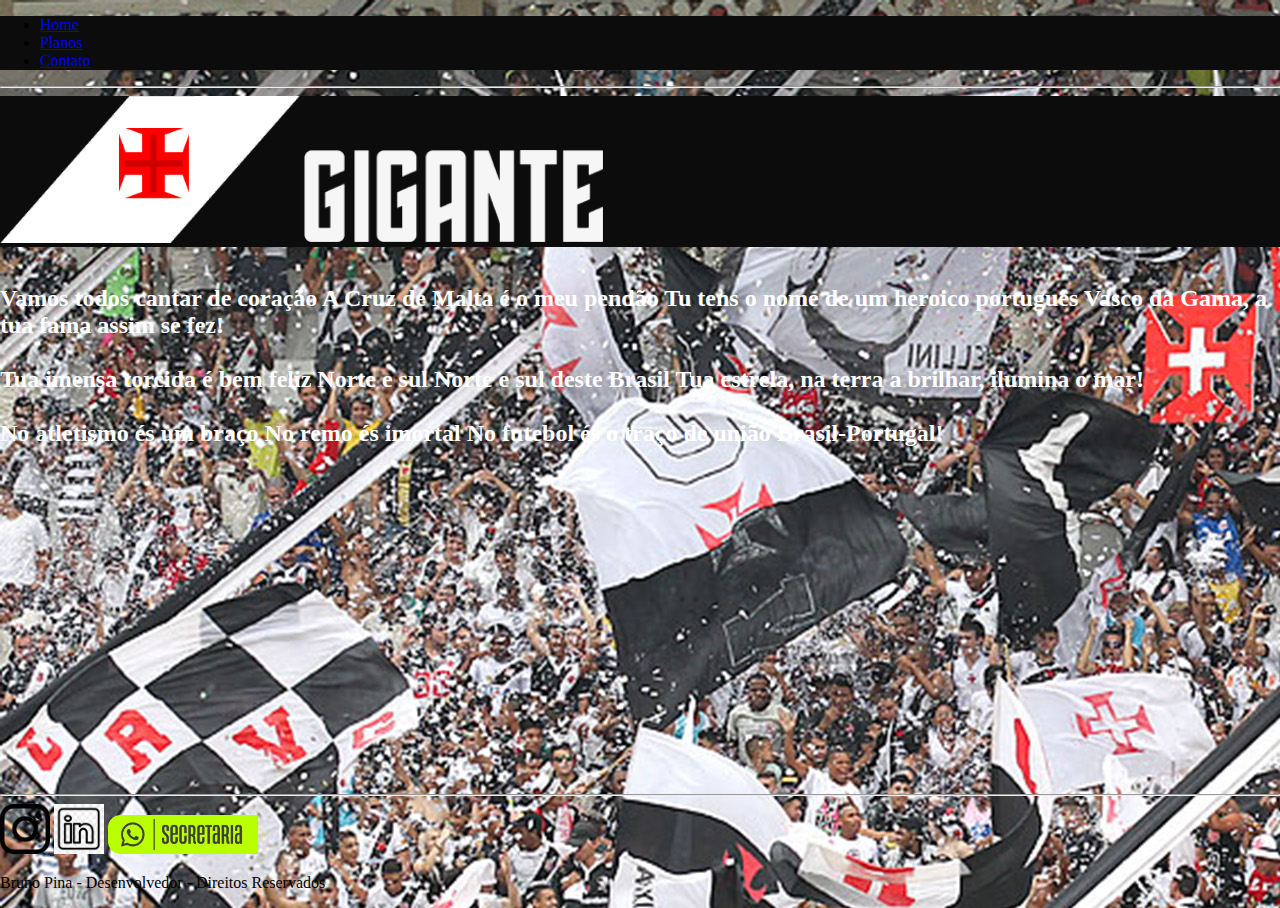
==== index.html @ 776aa743 "Exemplo Html" ====
<!--Exemplo de HTML-->
<!DOCTYPE html> 
<html lang="pt-br">


<head> 
    <meta charset="UTF-8">
    <meta http-equiv="X-UA-Compatible" content="IE=edge">
    <meta name="viewport" content="width=device-width, initial-scale=1.0">
    <title>Home</title>
</head>

<body style="margin: 0;">
    <!--Cabeçalho do Site-->


    <header style="background-color: rgb(13, 12, 12);">
        <nav>
            <ul>
                <li>

                     <a href="index.html"> Home </a>
                </li>
                <li>
                     <a href="tabela.html"> Planos </a>
                </li>
                <li>
                    <a href="contato.html"> Contato </a> 
                </li>
            </ul>
        </nav>

    </header>
    <hr>
    <!--/Cabeçalho do Site-->

    <BODY background="assets/images/111.jpg">


    <!--Corpo do Site-->
    <main>
        <section>
            <div> 

                   
                <header style="background-color: rgb(13, 12, 12);"> <img width="300" src="assets/images/cruz-malta-transp.png"alt="logo"> <img width="300" src="assets/images/gigante.png" alt="gigante logo">  </a>
                </header> 
                  
                    <br><h2> 
                        <font color="white"> Vamos todos cantar de coração
                     A Cruz de Malta é o meu pendão
                     Tu tens o nome de um heroico português
                     Vasco da Gama, a tua fama assim se fez! </font> </br>
                   
                   <br>  <font color="white">Tua imensa torcida é bem feliz
                    Norte e sul
                    Norte e sul deste Brasil
                    Tua estrela, na terra a brilhar, ilumina o mar!  </font> </br>
                   
                   <br>
                   <font color="white"> No atletismo és um braço
                    No remo és imortal
                    No futebol és o traço de união Brasil-Portugal!  </font> </br></h2>

                </body>
                        


            </div>
            <div>
                 <iframe width="560" height="315" src="https://www.youtube.com/embed/I47csRZCAlQ" title="YouTube video player" frameborder="0" allow="accelerometer; autoplay; clipboard-write; encrypted-media; gyroscope; picture-in-picture" allowfullscreen></iframe>
        </section>
    </main>
     <!--/Corpo do Site-->



    <!--Rodapé do Site-->
    <hr>
    <footer>
        <div>
            
            

            <a target="=_blank" href="https://www.instagram.com/vascodagama/">
                <img width="50" src="assets/images/insta.png"alt="instagram">
            </a>
            
            <a target="=_blank" href="https://www.linkedin.com/company/club-de-regatas-vasco-da-gama/">
                <img width="50" src="assets/images/link.png"alt="linkdin">
            </a>

            <a target="=_blank" href="https://api.whatsapp.com/send/?phone=5521933002815&text&type=phone_number&app_absent=0">
                <img width="150" src="assets/images/botão-wpp-secretaria.png"alt="whatsapp">
            </a>
            

           

        </div>
        <div>
            <p>
                Bruno Pina - Desenvolvedor  - Direitos Reservados
            </p>
        </div>
    </footer>
    <!--Rodapé do Site-->



     </body>
</body>

</html>
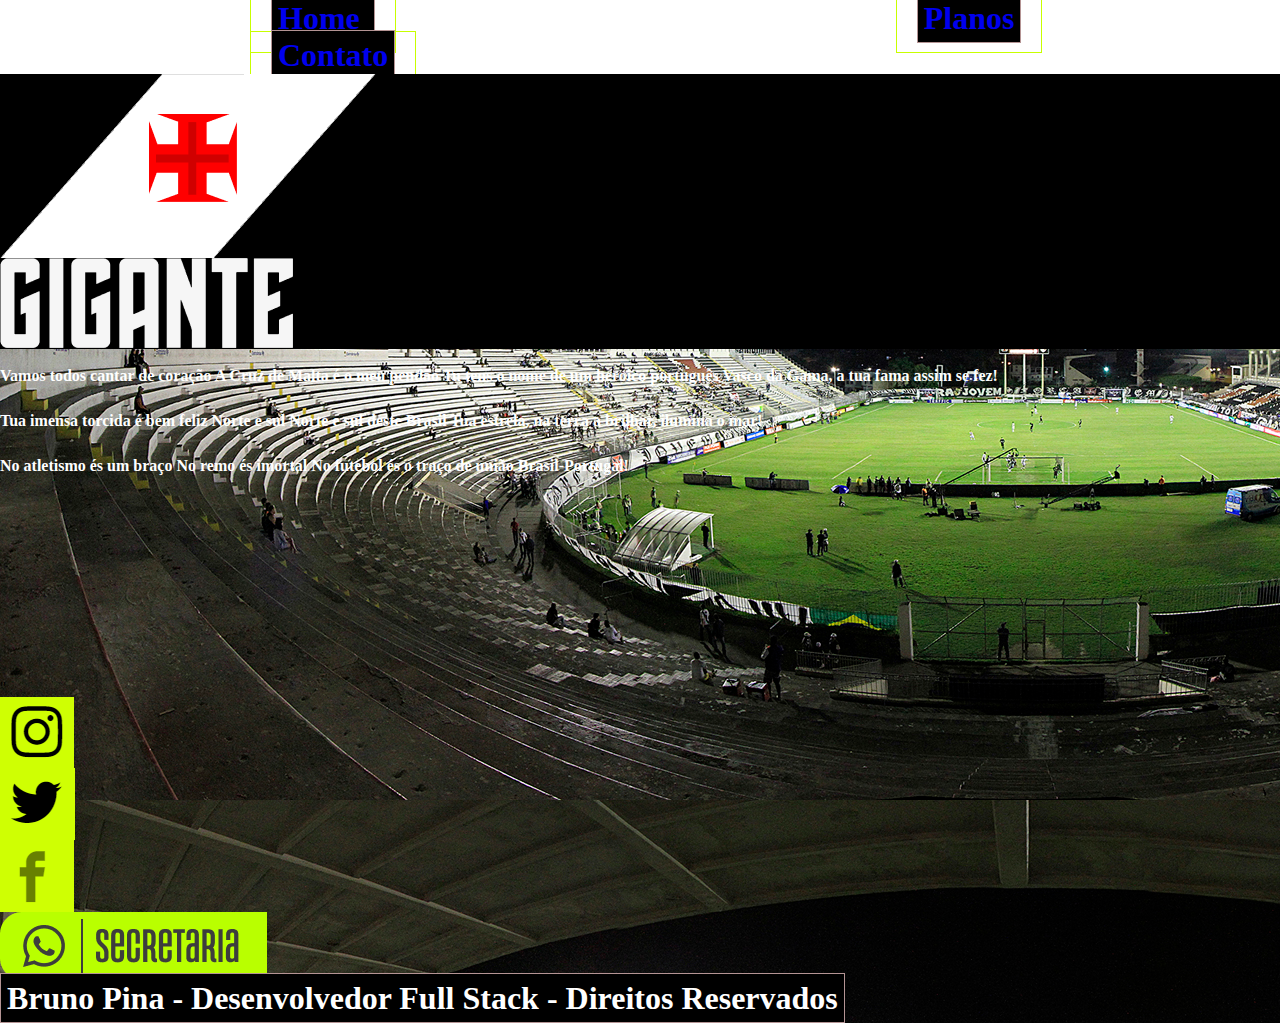
==== commit dc40e3eb: "Planos" ====
--- a/index.html
+++ b/index.html
@@ -1,114 +1,125 @@
 <!--Exemplo de HTML-->
-<!DOCTYPE html> 
+<!DOCTYPE html>
 <html lang="pt-br">
 
 
-<head> 
+<head>
     <meta charset="UTF-8">
     <meta http-equiv="X-UA-Compatible" content="IE=edge">
     <meta name="viewport" content="width=device-width, initial-scale=1.0">
     <title>Home</title>
+
+    <link rel="stylesheet" href="style.css">
+
 </head>
 
-<body style="margin: 0;">
-    <!--Cabeçalho do Site-->
+<!--Cabeçalho do Site-->
 
+<body>
+    <header style="background-color: rgb(255, 255, 255);">
+    <!--nave bar-->
+    <nav>
+        <ul>
+            <li class=" nav-button">
+                <h1 id="titulo">
+                    <a style="text-decoration: nome;" href="index.html"> Home </a>
+                </h1>
+            </li>
+            
 
-    <header style="background-color: rgb(13, 12, 12);">
-        <nav>
-            <ul>
-                <li>
+            <li class=" nav-button">
+                <h1 id="titulo">
+                    <a href="tabela.html"> Planos </a>
+                </h1>
+            </li>
 
-                     <a href="index.html"> Home </a>
-                </li>
-                <li>
-                     <a href="tabela.html"> Planos </a>
-                </li>
-                <li>
-                    <a href="contato.html"> Contato </a> 
-                </li>
-            </ul>
-        </nav>
+            <li class=" nav-button">
+                <h1 id="titulo">
+                    <a href="contato.html"> Contato </a>
+                </h1>
+            </li>
+        </ul>
+    </nav>
+    <!--nave bar-->
+    </header>
 
-    </header>
-    <hr>
-    <!--/Cabeçalho do Site-->
+<!--/Cabeçalho do Site-->
 
-    <BODY background="assets/images/111.jpg">
+<body background="assets/images/sj3.jpg"> 
 
 
     <!--Corpo do Site-->
     <main>
         <section>
-            <div> 
+            <div>
+                <div>
 
-                   
-                <header style="background-color: rgb(13, 12, 12);"> <img width="300" src="assets/images/cruz-malta-transp.png"alt="logo"> <img width="300" src="assets/images/gigante.png" alt="gigante logo">  </a>
-                </header> 
-                  
-                    <br><h2> 
-                        <font color="white"> Vamos todos cantar de coração
-                     A Cruz de Malta é o meu pendão
-                     Tu tens o nome de um heroico português
-                     Vasco da Gama, a tua fama assim se fez! </font> </br>
-                   
-                   <br>  <font color="white">Tua imensa torcida é bem feliz
-                    Norte e sul
-                    Norte e sul deste Brasil
-                    Tua estrela, na terra a brilhar, ilumina o mar!  </font> </br>
-                   
-                   <br>
-                   <font color="white"> No atletismo és um braço
-                    No remo és imortal
-                    No futebol és o traço de união Brasil-Portugal!  </font> </br></h2>
+                    <header style="background-color: rgb(0, 0, 0);"> <img classe="photo"
+                            src="assets/images/cruz-malta-transp.png" alt="logo"> <img classe="photo"
+                            src="assets/images/gigante.png" alt="gigante logo"> </a>
+                    </header>
 
-                </body>
-                        
+                    <br>
+                    <h2>
+                        <p class="texto">
+                            <font color="white"> Vamos todos cantar de coração
+                                A Cruz de Malta é o meu pendão
+                                Tu tens o nome de um heroico português
+                                Vasco da Gama, a tua fama assim se fez! </font> </br>
+                        </p>
 
+                        <br>
+                        <p class="texto">
+                            <font color="white">Tua imensa torcida é bem feliz
+                                Norte e sul
+                                Norte e sul deste Brasil
+                                Tua estrela, na terra a brilhar, ilumina o mar! </font> </br>
+                        </p>
 
-            </div>
+                        <br>
+                        <p class="texto mb-5">
+                            <font color="white"> No atletismo és um braço
+                                No remo és imortal
+                                No futebol és o traço de união Brasil-Portugal! </font> </br>
+                    </h2>
+                </div>
             <div>
-                 <iframe width="560" height="315" src="https://www.youtube.com/embed/I47csRZCAlQ" title="YouTube video player" frameborder="0" allow="accelerometer; autoplay; clipboard-write; encrypted-media; gyroscope; picture-in-picture" allowfullscreen></iframe>
+
+                
+            <iframe classe="photo" src="https://www.youtube.com/embed/I47csRZCAlQ" title="YouTube video player" frameborder="0"
+                allow="accelerometer; autoplay; clipboard-write; encrypted-media; gyroscope; picture-in-picture"
+                allowfullscreen></iframe>
         </section>
     </main>
-     <!--/Corpo do Site-->
+    <!--/Corpo do Site-->
 
 
 
     <!--Rodapé do Site-->
-    <hr>
+
     <footer>
-        <div>
-            
-            
-
+        <div>''
             <a target="=_blank" href="https://www.instagram.com/vascodagama/">
-                <img width="50" src="assets/images/insta.png"alt="instagram">
-            </a>
-            
-            <a target="=_blank" href="https://www.linkedin.com/company/club-de-regatas-vasco-da-gama/">
-                <img width="50" src="assets/images/link.png"alt="linkdin">
+                <img classe="social" src="assets/images/12.png" alt="instagram">
             </a>
 
-            <a target="=_blank" href="https://api.whatsapp.com/send/?phone=5521933002815&text&type=phone_number&app_absent=0">
-                <img width="150" src="assets/images/botão-wpp-secretaria.png"alt="whatsapp">
+            <a target="=_blank" href="https://twitter.com/sociogigante/">
+                <img classe="social" src="assets/images/tt.png" alt="linkdin">
             </a>
-            
 
-           
+            <a target="=_blank" href="https://www.facebook.com/sociogigante/">
+                <img classe="social" src="assets/images/ff.png" alt="linkdin">
+            </a>
 
+            <a target="=_blank"
+                href="https://api.whatsapp.com/send/?phone=5521933002815&text&type=phone_number&app_absent=0">
+                <img classe="social" src="assets/images/botão-wpp-secretaria.png" alt="whatsapp">
+            </a>
         </div>
-        <div>
-            <p>
-                Bruno Pina - Desenvolvedor  - Direitos Reservados
-            </p>
-        </div>
+
+        <h1 id="titulo"> Bruno Pina - Desenvolvedor Full Stack - Direitos Reservados </h1>
     </footer>
-    <!--Rodapé do Site-->
-
-
-
-     </body>
+<!--Rodapé do Site-->
 </body>
 
 </html>--- a/style.css
+++ b/style.css
@@ -0,0 +1,109 @@
+/* seletores
+    tag HTML
+    * = afeta toda as tag da pagina... chamada de tudo ou universal.
+    #id = id de uma tag html.
+    . o ponto vai desiguinar a classe
+
+    */
+
+* {
+    margin: 0px;
+    padding: 0px;
+}
+#titulo {
+    background-color: rgb(0, 0, 0);
+    color: rgb(255, 255, 255);
+    border: 1px solid rgb(180, 148, 148);
+    padding: 6px;
+    display: inline;
+}
+.tabela{
+    display: flex;
+    width: 600px;
+    margin: auto;
+}
+
+
+
+.photo {
+    width: 100%;
+}
+
+.social {
+    width: 50px;
+}
+
+.texto {
+    font-size:medium;
+}
+
+.texto:hover{
+    background-color:rgb(155, 246, 8);
+}
+
+.mb-5 {
+    margin-bottom: 50px;
+}
+
+.container {
+    display: flex;
+}
+
+@media(max-width: 500px){
+    .container{
+        flex-direction: column;
+    }
+}
+
+.container>div {
+    width: 500px;
+}
+
+li {
+    display: inline;
+}
+
+a {
+    text-decoration: none;
+}
+
+.nav-button{
+    margin: 250px;
+    border: 1px solid rgb(200, 255, 0);
+    padding: 20px;
+}
+
+.nav-button:hover { 
+    background-color: rgb(103, 245, 14);
+}
+hr{
+    display: none;
+}
+
+html {
+    height: 100%;
+    min-height: 100%;
+}
+
+body {
+    display: flex;
+    flex-direction: column;
+    min-height: 100%;
+}
+
+footer {
+    margin-top: auto;
+}
+
+table{
+    
+    font-size: 30px;
+
+}
+img{
+    display: block;
+
+}
+
+
+    